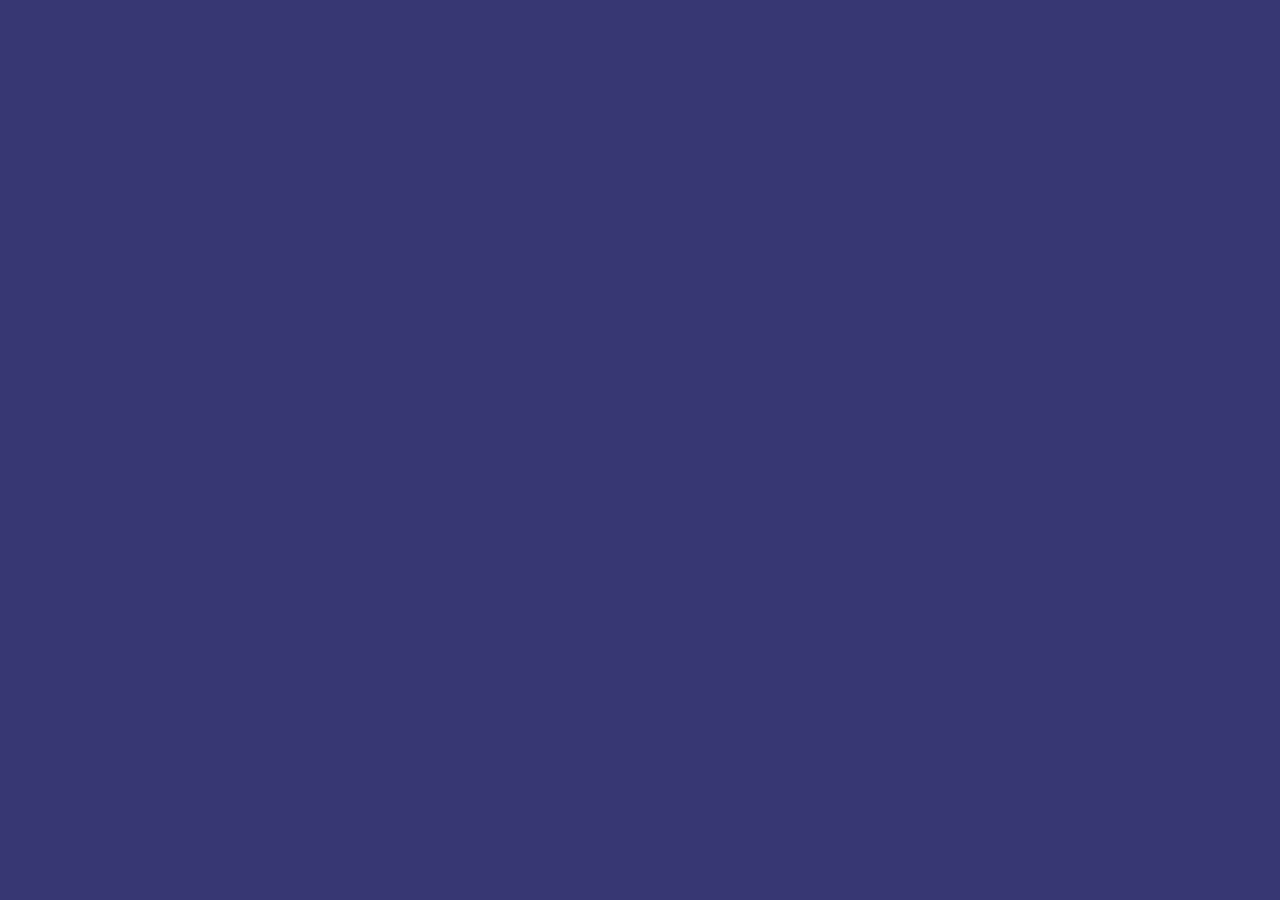
==== js-welcome/index.html @ a4dcd703 "RegExp" ====
<html lang="en">
    <head>
        <meta charset="UTF-8">
        <meta name="viewport" content="width=device-width, initial-scale=1.0">
        <title>Document</title>
        <link rel="stylesheet" href="./style.css">
        <script src="./index.js" defer></script>
    </head>
    <body>
        
    </body>
</html>
---- js-welcome/style.css ----
body {
    background-color: rgba(54, 54, 114, 0.993);
}
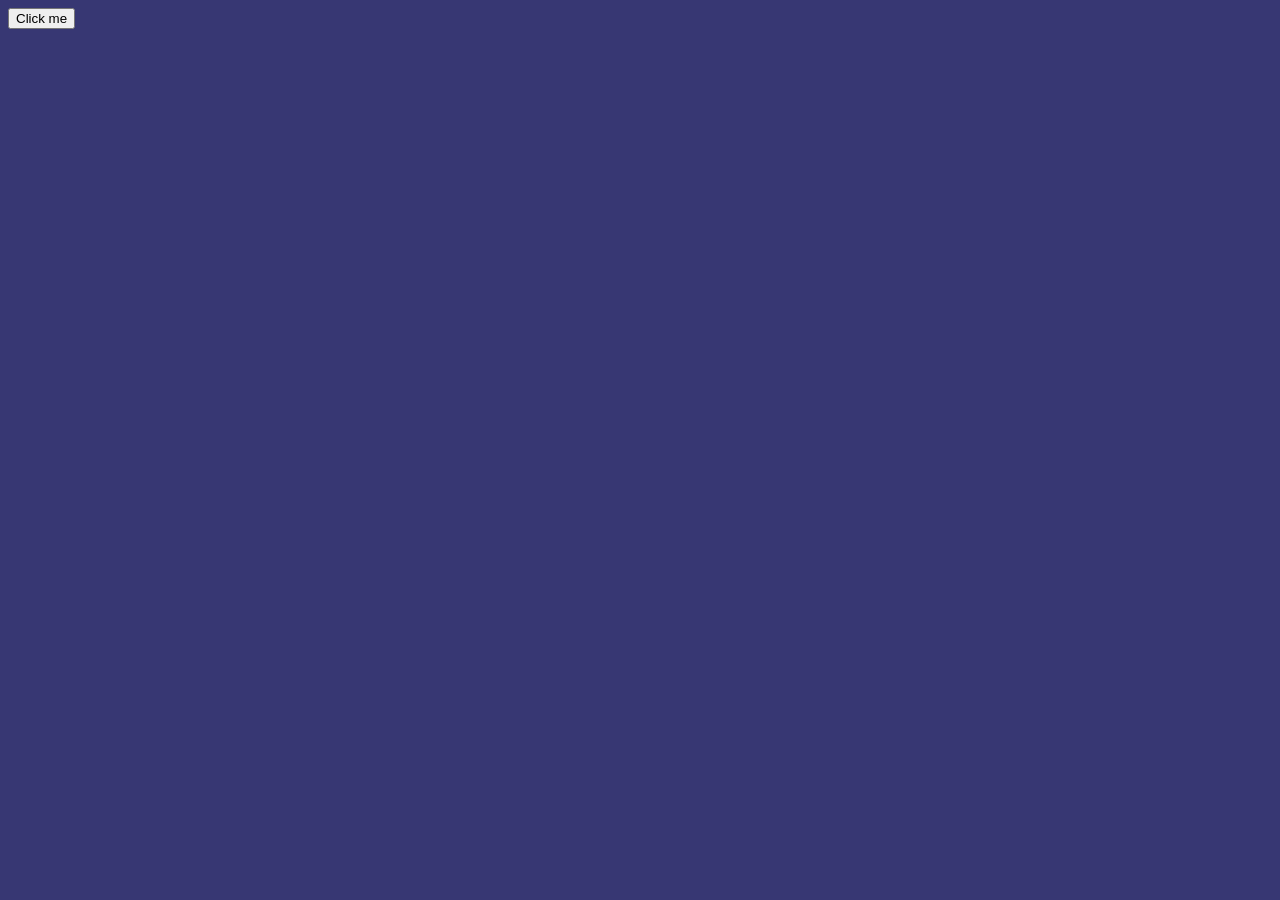
==== commit e4506369: "setTimeout()" ====
--- a/js-welcome/index.html
+++ b/js-welcome/index.html
@@ -7,6 +7,6 @@
         <script src="./index.js" defer></script>
     </head>
     <body>
-        
+        <button id="btn">Click me</button>
     </body>
 </html>
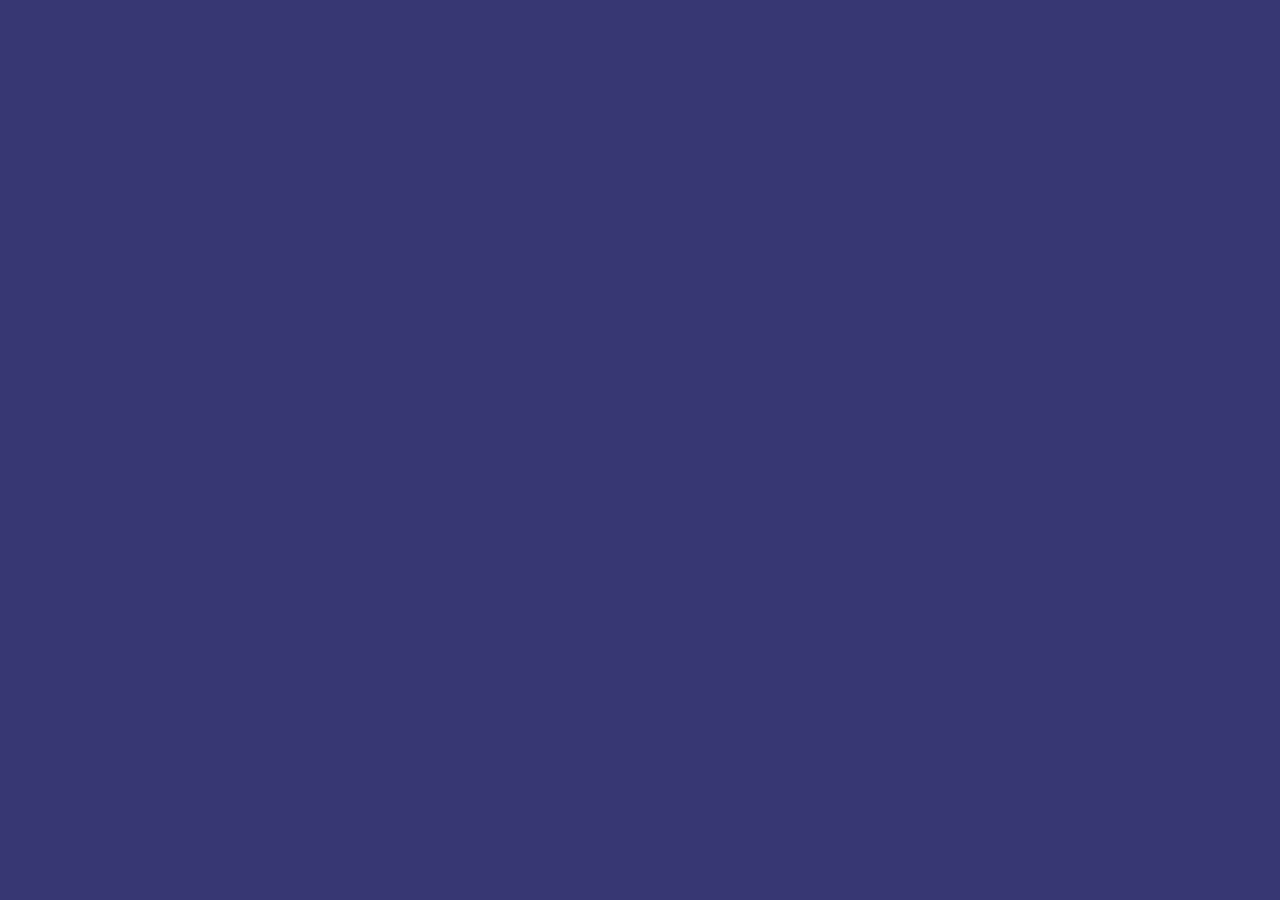
==== commit 8afa4c6c: "Practise task resolve" ====
--- a/js-welcome/index.html
+++ b/js-welcome/index.html
@@ -7,6 +7,6 @@
         <script src="./index.js" defer></script>
     </head>
     <body>
-        <button id="btn">Click me</button>
+        
     </body>
 </html>
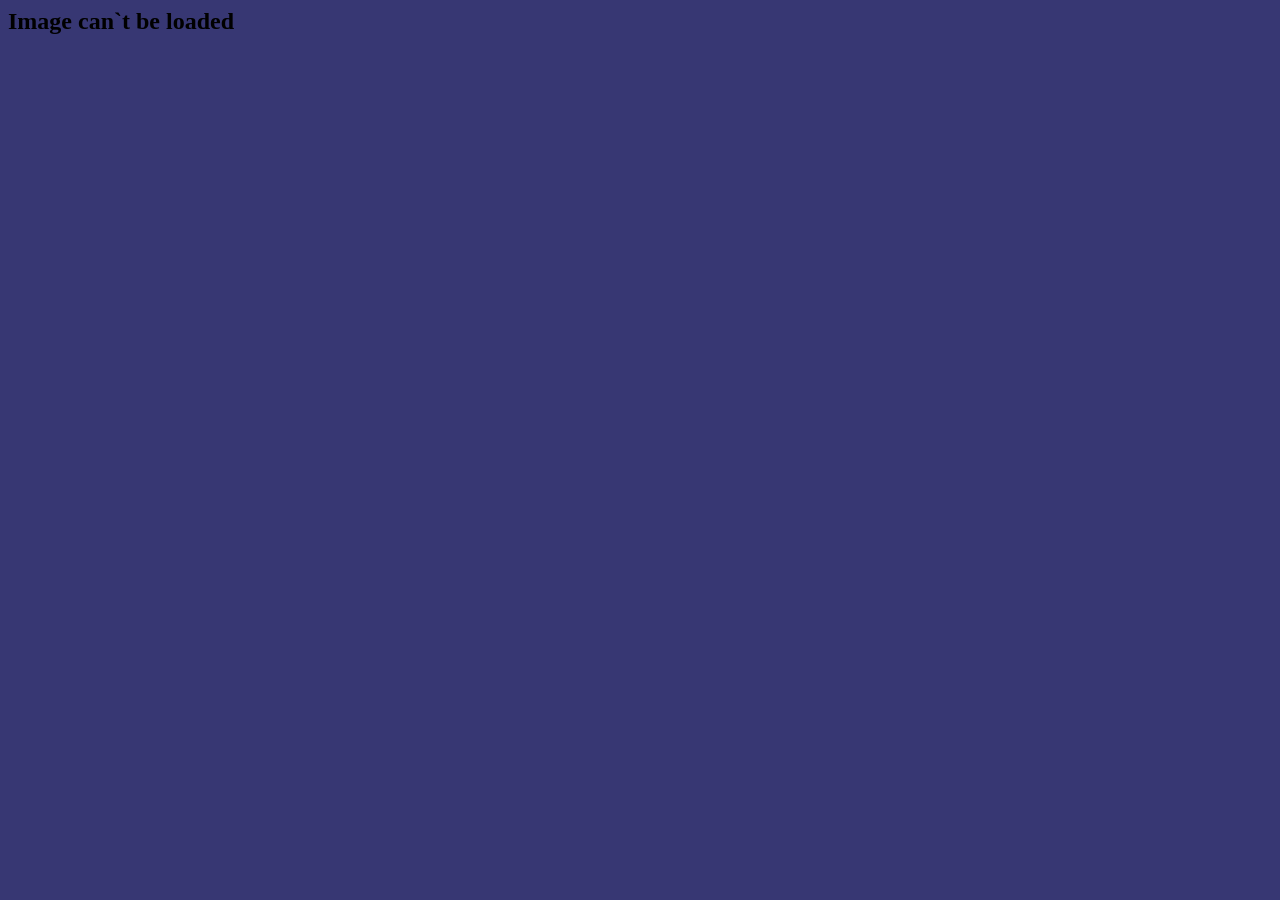
==== commit f4f3ead6: "Promisify loading umg" ====
--- a/js-welcome/index.html
+++ b/js-welcome/index.html
@@ -7,6 +7,5 @@
         <script src="./index.js" defer></script>
     </head>
     <body>
-        
     </body>
-</html>+</html> 
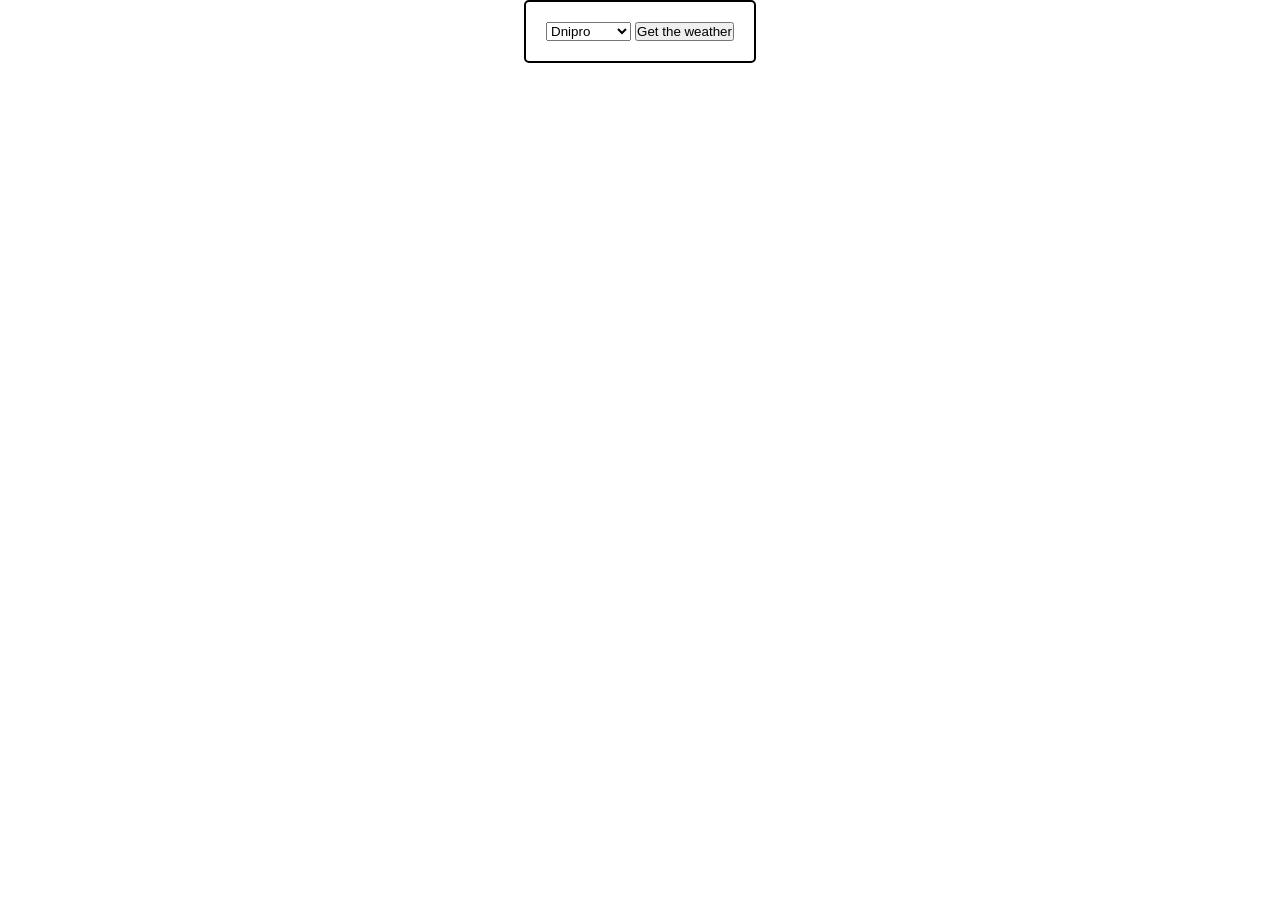
==== commit 7690fc7e: "weather widget (need refactor)" ====
--- a/js-welcome/index.html
+++ b/js-welcome/index.html
@@ -7,5 +7,19 @@
         <script src="./index.js" defer></script>
     </head>
     <body>
+        <section class="wrapper">
+            <article class="widget-card">
+                <select>
+                    <option>Dnipro</option>
+                    <option>Zaporizhia</option>
+                    <option>Kharkiv</option>
+                    <option>Lviv</option>
+                    <option>Kyiv</option>
+                </select>
+
+                <button class="btn">Get the weather</button>
+            </article>
+
+        </section>
     </body>
 </html> 
--- a/js-welcome/style.css
+++ b/js-welcome/style.css
@@ -1,3 +1,24 @@
-body {
-    background-color: rgba(54, 54, 114, 0.993);
+* {
+    box-sizing: border-box;
+    margin: 0;
+    padding: 0;
 }
+
+.widget-card {
+    border: 2px solid black;
+    border-radius: 5px;
+    padding: 20px;
+}
+
+.wrapper {
+    display: flex;
+    flex-direction: column;
+    justify-content: center;
+    align-items: center;
+}
+
+.weather {
+    border: solid black;
+    margin: 20px;
+    padding: 20px;
+}
